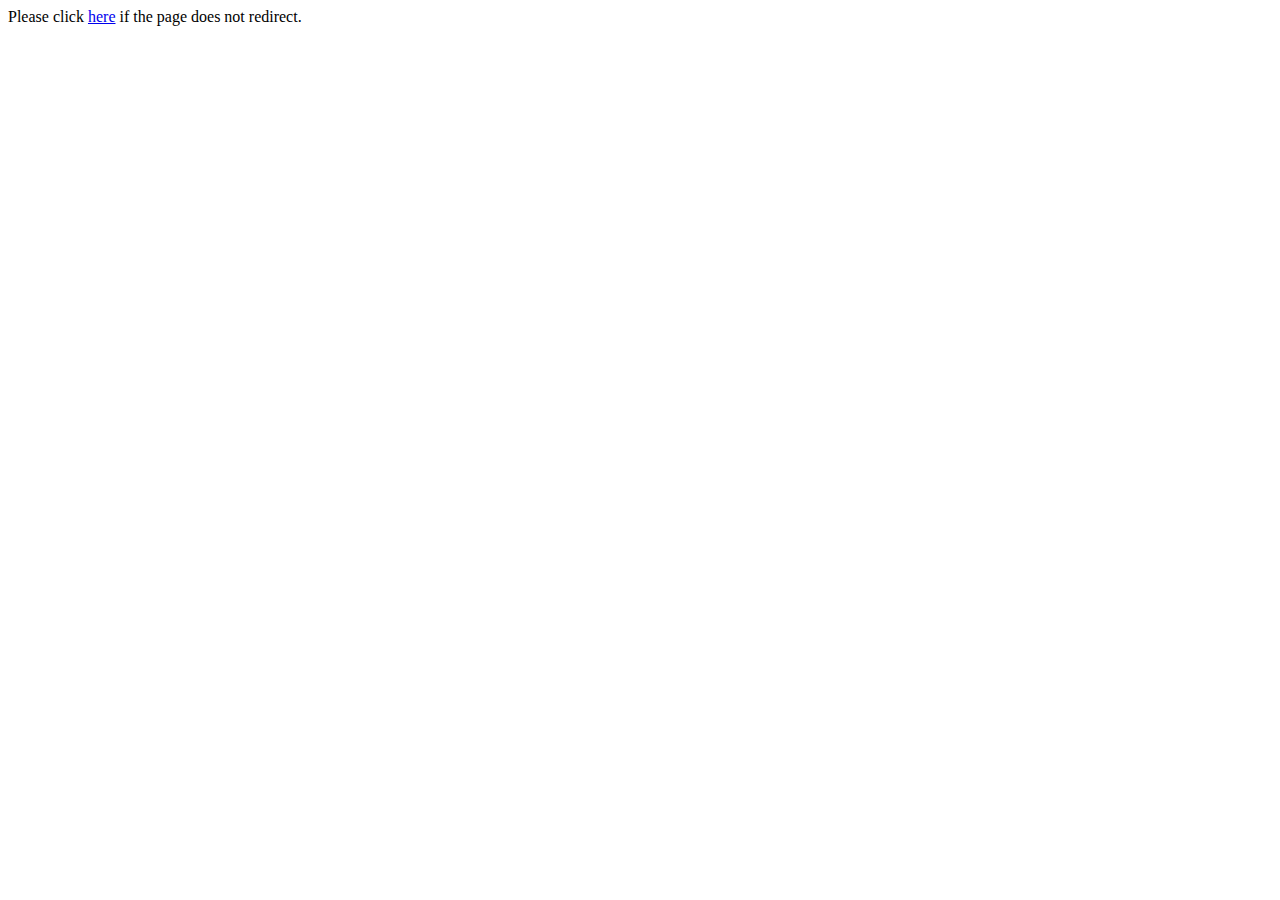
==== manifesto.html @ df576cea "u" ====
<html>
    <head>
        <script>
            window.replace('https://docs.google.com/document/d/1-V10eJ86w8-NonYs4Y0pyJ1_Vtbxt6xjuCnaW5mOb1I/edit?usp=sharing');
        </script>
    </head>
    <body>
        Please click <a href="https://docs.google.com/document/d/1-V10eJ86w8-NonYs4Y0pyJ1_Vtbxt6xjuCnaW5mOb1I/edit?usp=sharing">here</a> if the page does not redirect.
    </body>
</html>
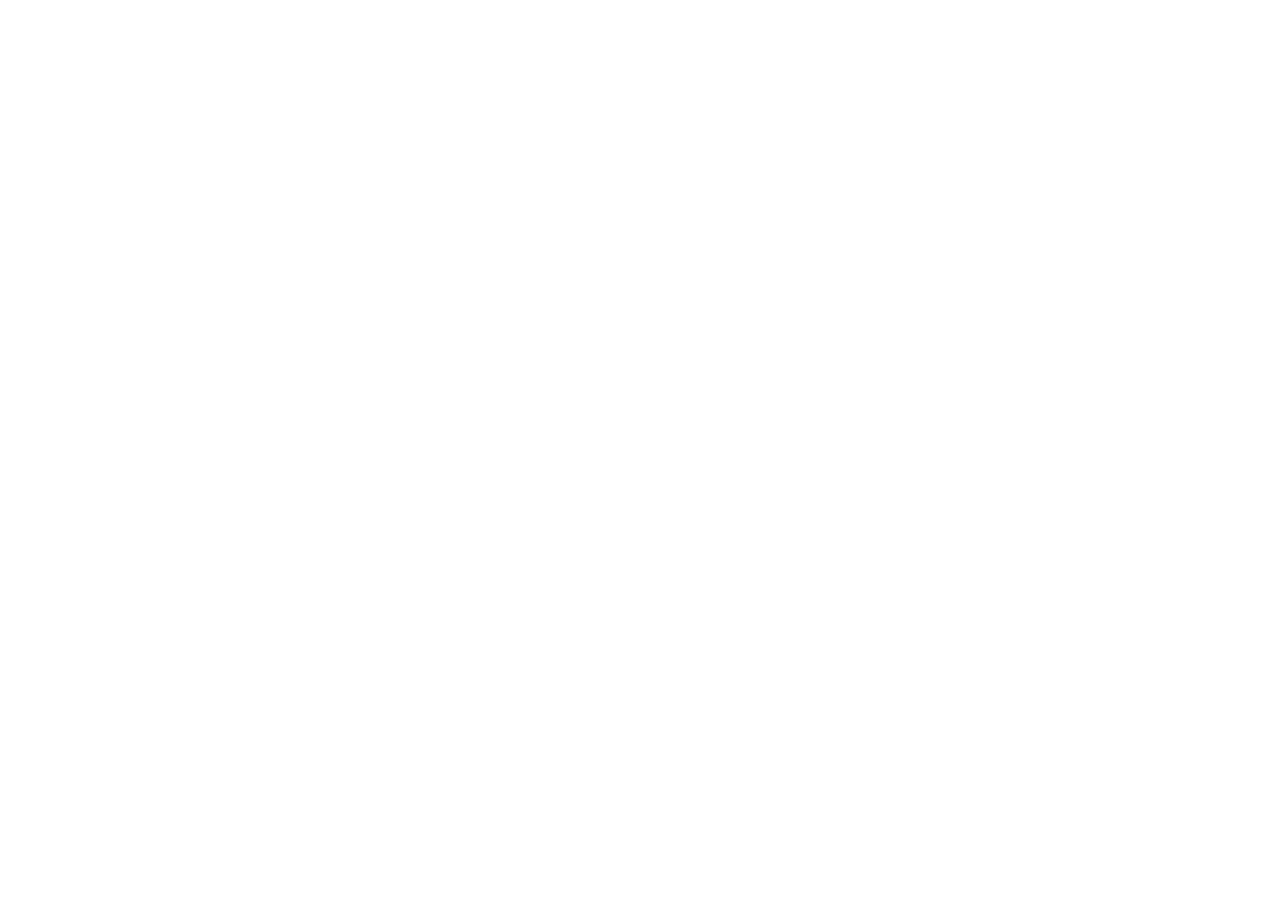
==== commit a16a9589: "u" ====
--- a/manifesto.html
+++ b/manifesto.html
@@ -1,7 +1,7 @@
 <html>
     <head>
         <script>
-            window.replace('https://docs.google.com/document/d/1-V10eJ86w8-NonYs4Y0pyJ1_Vtbxt6xjuCnaW5mOb1I/edit?usp=sharing');
+            location.replace('https://docs.google.com/document/d/1-V10eJ86w8-NonYs4Y0pyJ1_Vtbxt6xjuCnaW5mOb1I/edit?usp=sharing');
         </script>
     </head>
     <body>
